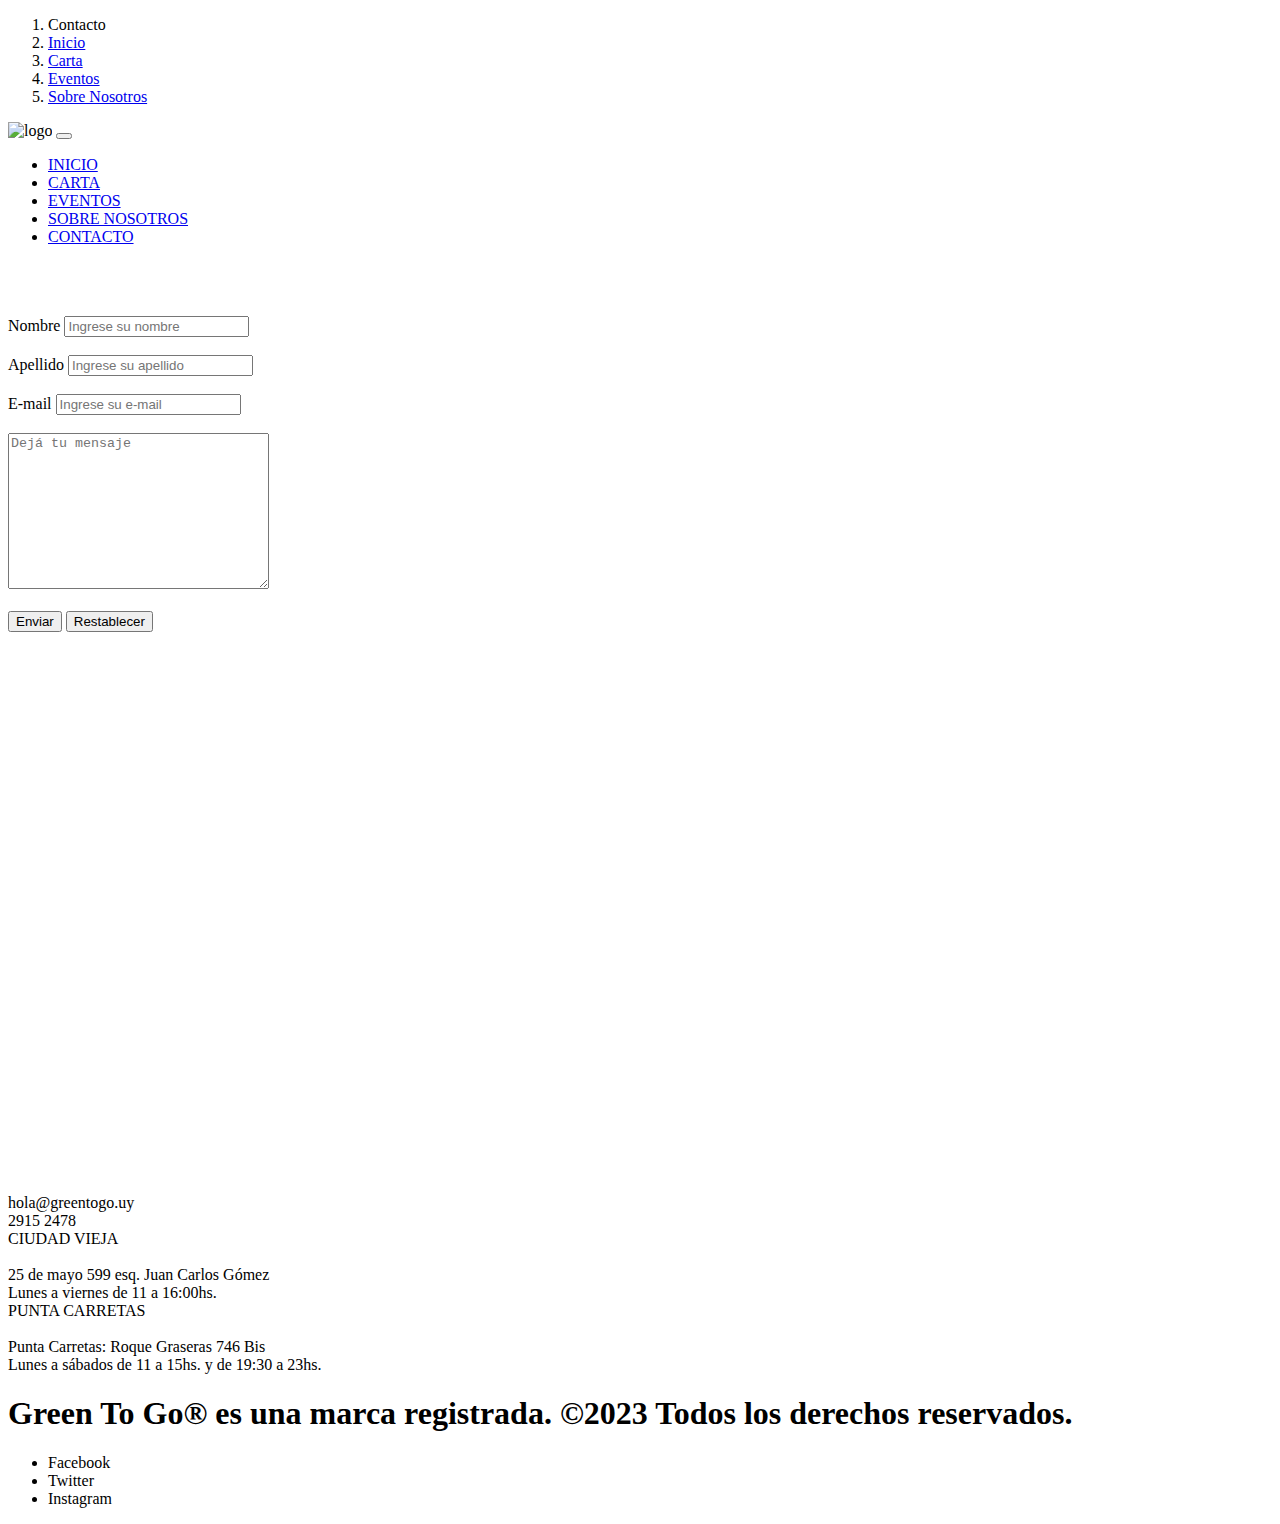
==== html/contacto.html @ 1c837bff "laultima" ====
<!DOCTYPE html>
<html lang="es">

<head>
    <meta charset="UTF-8">
    <meta http-equiv="X-UA-Compatible" content="IE=edge">
    <meta name="viewport" content="width=device-width, initial-scale=1.0">
    <meta name="description"
        content="Somos la tienda #1 de comida rapida saludable de Montevideo. Contactanos al 2915 2478">
    <title>Contacto -- Green To Go</title>
    <link rel="shortcut icon" type="image/x-icon" href="../css/img/gtg.ico">
    <div class="breadcrumb">
        <nav style="--bs-breadcrumb-divider: '>';" aria-label="breadcrumb">
            <ol class="breadcrumb">

                <li class="breadcrumb-item active" aria-current="contacto.html">Contacto</li>
                <li class="breadcrumb-item"><a href="../index.html">Inicio</a></li>
                <li class="breadcrumb-item"><a href="menu.html">Carta</a></li>
                <li class="breadcrumb-item"><a href="eventos.html">Eventos</a></li>
                <li class="breadcrumb-item"><a href="sobrenosotros.html">Sobre Nosotros</a></li>
            </ol>
        </nav>
    </div>

    <!--LIBRERIA ANIMATE-->
    <link rel="stylesheet" href="https://cdnjs.cloudflare.com/ajax/libs/animate.css/4.1.1/animate.min.css" />
    <!--BOOTSTRAP-->
    <link href="https://cdn.jsdelivr.net/npm/bootstrap@5.3.0-alpha1/dist/css/bootstrap.min.css" rel="stylesheet"
        integrity="sha384-GLhlTQ8iRABdZLl6O3oVMWSktQOp6b7In1Zl3/Jr59b6EGGoI1aFkw7cmDA6j6gD" crossorigin="anonymous">
    <link rel="stylesheet" href="../scss/estilo.css">
</head>

<body class="container-fluid">
    <nav class="navbar navbar-expand-lg colorfondo">
        <div class="container-fluid">
            <a class="navbar-brand" href="#"></a>
            <img class="animate__animated animate__heartBeat" src="../css/img/gtg.webp" alt="logo">
            <button class="navbar-toggler" type="button" data-bs-toggle="collapse" data-bs-target="#navbarNav"
                aria-controls="navbarNav" aria-expanded="false" aria-label="Toggle navigation">
                <span class="navbar-toggler-icon"></span>
            </button>
            <div class="collapse navbar-collapse" id="navbarNav">
                <ul class="navbar-nav ms-auto">
                    <li class="nav-item">
                        <a class="nav-link anclas" href="../index.html">INICIO</a>
                    </li>
                    <li class="nav-item">
                        <a class="nav-link anclas" href="menu.html">CARTA</a>
                    </li>
                    <li class="nav-item">
                        <a class="nav-link anclas" href="eventos.html">EVENTOS</a>
                    </li>
                    <li class="nav-item">
                        <a class="nav-link anclas" href="sobrenosotros.html">SOBRE NOSOTROS</a>
                    </li>
                    <li class="nav-item">
                        <a class="nav-link anclas" aria-current="page" href="contacto.html">CONTACTO</a>
                    </li>
                </ul>
            </div>
        </div>
    </nav>
    <header>

    </header>
    <br><br><br>
    <!--FORMULARIO-->
    <main>
        <div class="row">
            <div class="col-xl-6 col-md-12">
                <form>
                    <label for="Nombre">Nombre</label>
                    <input id="Nombre" type="text" placeholder="Ingrese su nombre">
                    <br><br>
                    <label for="Apellido">Apellido</label>
                    <input id="Apellido" type="text" placeholder="Ingrese su apellido">
                    <br><br>
                    <label for="E-mail">E-mail</label>
                    <input id="E-mail" type="email" placeholder="Ingrese su e-mail">
                    <br><br>
                    <textarea name="" id="" cols="30" rows="10" placeholder="Dejá tu mensaje"></textarea>
                    <br><br>
                    <input type="submit" value="Enviar">
                    <input type="reset" value="Restablecer">
                </form>
            </div>

            <br><br><br><br>

            <div class="col-xl-6 col-md-12">
                <iframe
                    src="https://www.google.com/maps/embed?pb=!1m18!1m12!1m3!1d3272.049714869205!2d-56.206065584615146!3d-34.90520188038249!2m3!1f0!2f0!3f0!3m2!1i1024!2i768!4f13.1!3m3!1m2!1s0x959f7f80a9119887%3A0x11465ffe15fca6e8!2sGreen%20To%20Go!5e0!3m2!1ses!2suy!4v1678577040958!5m2!1ses!2suy"
                    width="600" height="450" style="border:0;" allowfullscreen="" loading="lazy"
                    referrerpolicy="no-referrer-when-downgrade"></iframe>
            </div>


    </main>
    <br>
    <footer>
        <section class="flexcontainer">
            <div class="flexitem">
                <br>
                hola@greentogo.uy <br>
                2915 2478
            </div>


            <div class="flexitem"> CIUDAD VIEJA <br><br>

                25 de mayo 599 esq. Juan Carlos Gómez <br>
                Lunes a viernes de 11 a 16:00hs. <br>

            </div>

            <div class="flexitem"> PUNTA CARRETAS <br><br>

                Punta Carretas:
                Roque Graseras 746 Bis <br>
                Lunes a sábados de 11 a 15hs. y de 19:30 a 23hs.</div>

        </section>

        <h1>Green To Go® es una marca registrada. ©2023 Todos los derechos reservados.</h1>

        <!--FALTA ENLAZAR LOS BOTONES CON LAS RRSS-->
        <ul>
            <li>Facebook</li>
            <li>Twitter</li>
            <li>Instagram</li>
        </ul>

    </footer>


    <script src="https://cdn.jsdelivr.net/npm/bootstrap@5.3.0-alpha1/dist/js/bootstrap.bundle.min.js"
        integrity="sha384-w76AqPfDkMBDXo30jS1Sgez6pr3x5MlQ1ZAGC+nuZB+EYdgRZgiwxhTBTkF7CXvN"
        crossorigin="anonymous"></script>
</body>

</html>
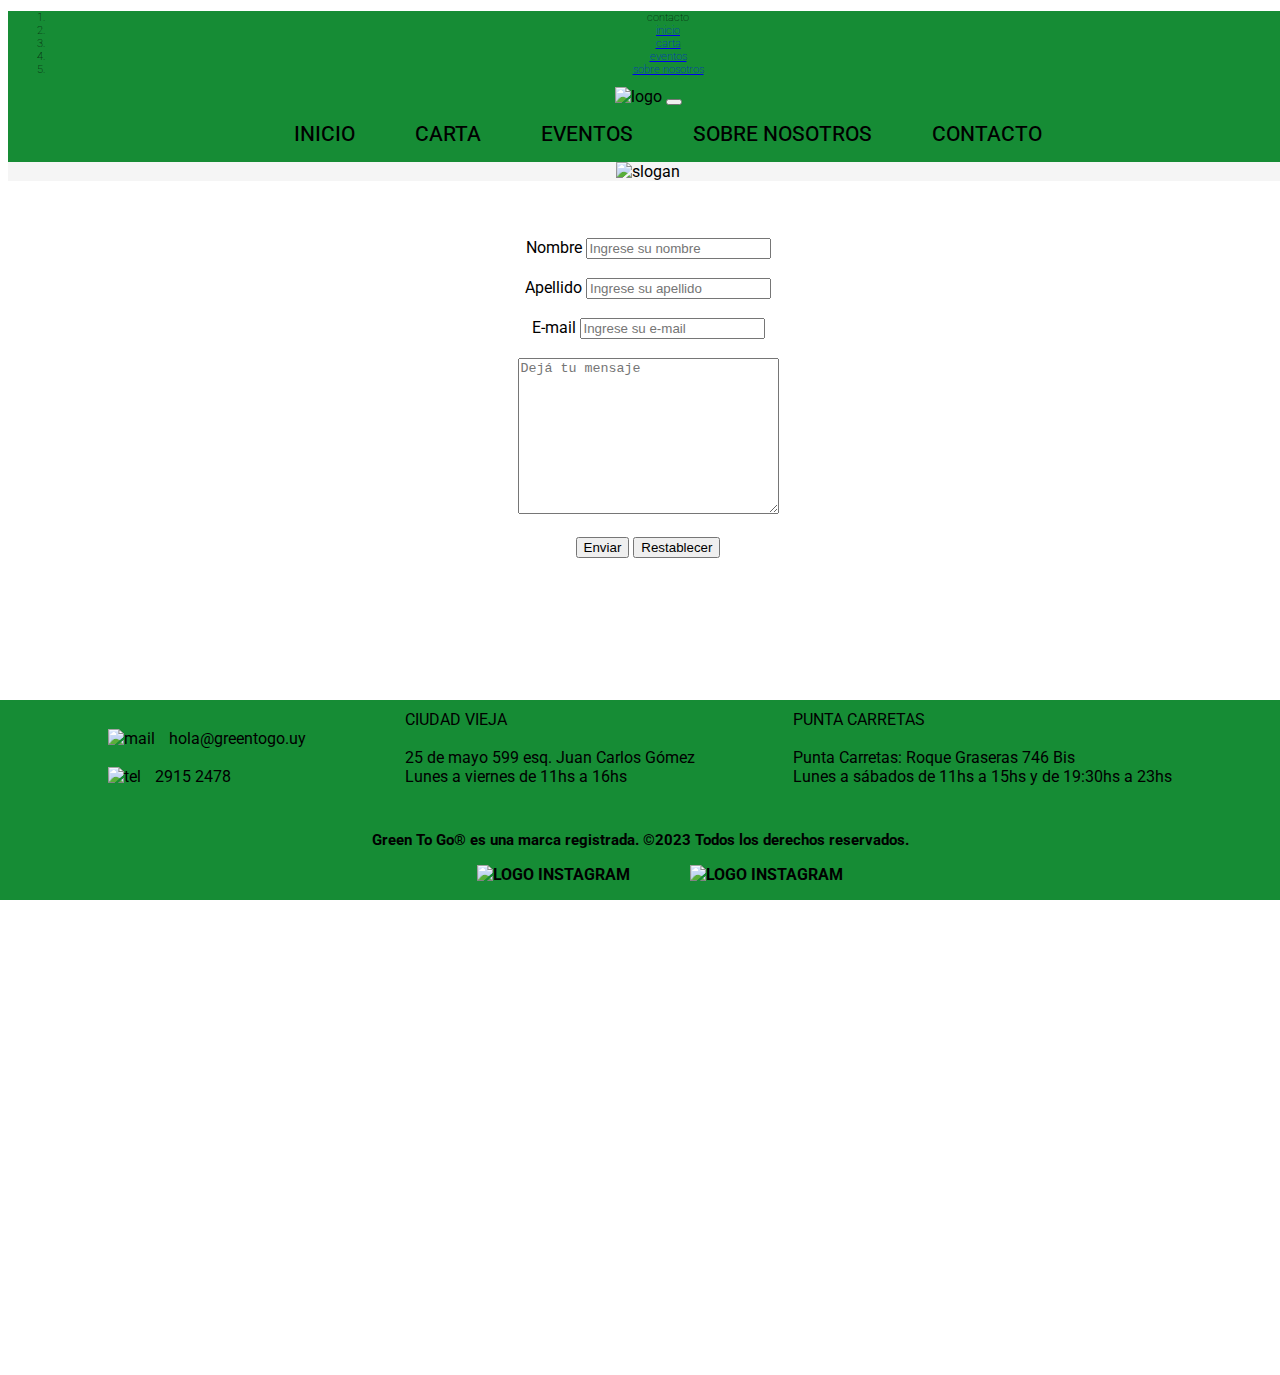
==== commit 8fba0dba: "final" ====
--- a/html/contacto.html
+++ b/html/contacto.html
@@ -9,18 +9,7 @@
         content="Somos la tienda #1 de comida rapida saludable de Montevideo. Contactanos al 2915 2478">
     <title>Contacto -- Green To Go</title>
     <link rel="shortcut icon" type="image/x-icon" href="../css/img/gtg.ico">
-    <div class="breadcrumb">
-        <nav style="--bs-breadcrumb-divider: '>';" aria-label="breadcrumb">
-            <ol class="breadcrumb">
 
-                <li class="breadcrumb-item active" aria-current="contacto.html">Contacto</li>
-                <li class="breadcrumb-item"><a href="../index.html">Inicio</a></li>
-                <li class="breadcrumb-item"><a href="menu.html">Carta</a></li>
-                <li class="breadcrumb-item"><a href="eventos.html">Eventos</a></li>
-                <li class="breadcrumb-item"><a href="sobrenosotros.html">Sobre Nosotros</a></li>
-            </ol>
-        </nav>
-    </div>
 
     <!--LIBRERIA ANIMATE-->
     <link rel="stylesheet" href="https://cdnjs.cloudflare.com/ajax/libs/animate.css/4.1.1/animate.min.css" />
@@ -30,70 +19,91 @@
     <link rel="stylesheet" href="../scss/estilo.css">
 </head>
 
-<body class="container-fluid">
-    <nav class="navbar navbar-expand-lg colorfondo">
-        <div class="container-fluid">
-            <a class="navbar-brand" href="#"></a>
-            <img class="animate__animated animate__heartBeat" src="../css/img/gtg.webp" alt="logo">
-            <button class="navbar-toggler" type="button" data-bs-toggle="collapse" data-bs-target="#navbarNav"
-                aria-controls="navbarNav" aria-expanded="false" aria-label="Toggle navigation">
-                <span class="navbar-toggler-icon"></span>
-            </button>
-            <div class="collapse navbar-collapse" id="navbarNav">
-                <ul class="navbar-nav ms-auto">
-                    <li class="nav-item">
-                        <a class="nav-link anclas" href="../index.html">INICIO</a>
-                    </li>
-                    <li class="nav-item">
-                        <a class="nav-link anclas" href="menu.html">CARTA</a>
-                    </li>
-                    <li class="nav-item">
-                        <a class="nav-link anclas" href="eventos.html">EVENTOS</a>
-                    </li>
-                    <li class="nav-item">
-                        <a class="nav-link anclas" href="sobrenosotros.html">SOBRE NOSOTROS</a>
-                    </li>
-                    <li class="nav-item">
-                        <a class="nav-link anclas" aria-current="page" href="contacto.html">CONTACTO</a>
-                    </li>
-                </ul>
+<body class="bodycontacto" class="container-fluid">
+    <header>
+        <div class="breadcrumb">
+            <nav style="--bs-breadcrumb-divider: '>';" aria-label="breadcrumb">
+                <ol class="breadcrumb">
+
+                    <li class="breadcrumb-item active" aria-current="contacto.html">Contacto</li>
+                    <li class="breadcrumb-item"><a href="../index.html">Inicio</a></li>
+                    <li class="breadcrumb-item"><a href="menu.html">Carta</a></li>
+                    <li class="breadcrumb-item"><a href="eventos.html">Eventos</a></li>
+                    <li class="breadcrumb-item"><a href="sobrenosotros.html">Sobre Nosotros</a></li>
+                </ol>
+            </nav>
+        </div>
+
+        <nav class="navbar navbar-expand-lg colorfondo">
+            <div class="container-fluid">
+                <a class="navbar-brand" href="#"></a>
+                <img class="animate__animated animate__heartBeat" src="../css/img/gtg.webp" alt="logo">
+                <button class="navbar-toggler" type="button" data-bs-toggle="collapse" data-bs-target="#navbarNav"
+                    aria-controls="navbarNav" aria-expanded="false" aria-label="Toggle navigation">
+                    <span class="navbar-toggler-icon"></span>
+                </button>
+                <div class="collapse navbar-collapse" id="navbarNav">
+                    <ul class="navbar-nav ms-auto">
+                        <li class="nav-item">
+                            <a class="nav-link anclas" href="../index.html">INICIO</a>
+                        </li>
+                        <li class="nav-item">
+                            <a class="nav-link anclas" href="menu.html">CARTA</a>
+                        </li>
+                        <li class="nav-item">
+                            <a class="nav-link anclas" href="eventos.html">EVENTOS</a>
+                        </li>
+                        <li class="nav-item">
+                            <a class="nav-link anclas" href="sobrenosotros.html">SOBRE NOSOTROS</a>
+                        </li>
+                        <li class="nav-item">
+                            <a class="nav-link anclas" aria-current="page" href="contacto.html">CONTACTO</a>
+                        </li>
+                    </ul>
+                </div>
             </div>
+        </nav>
+
+        <div class="imgslogan">
+            <img class="animate__animated animate__shakeY" src="../css/img/sloganweb.webp" alt="slogan">
         </div>
-    </nav>
-    <header>
-
     </header>
     <br><br><br>
     <!--FORMULARIO-->
     <main>
-        <div class="row">
-            <div class="col-xl-6 col-md-12">
-                <form>
-                    <label for="Nombre">Nombre</label>
-                    <input id="Nombre" type="text" placeholder="Ingrese su nombre">
-                    <br><br>
-                    <label for="Apellido">Apellido</label>
-                    <input id="Apellido" type="text" placeholder="Ingrese su apellido">
-                    <br><br>
-                    <label for="E-mail">E-mail</label>
-                    <input id="E-mail" type="email" placeholder="Ingrese su e-mail">
-                    <br><br>
-                    <textarea name="" id="" cols="30" rows="10" placeholder="Dejá tu mensaje"></textarea>
-                    <br><br>
-                    <input type="submit" value="Enviar">
-                    <input type="reset" value="Restablecer">
-                </form>
+
+        <div class="container-fluid">
+            <div class="row">
+
+                <div class="col-xl-6 col-md-12">
+                    <form>
+                        <label for="Nombre">Nombre</label>
+                        <input id="Nombre" type="text" placeholder="Ingrese su nombre">
+                        <br><br>
+                        <label for="Apellido">Apellido</label>
+                        <input id="Apellido" type="text" placeholder="Ingrese su apellido">
+                        <br><br>
+                        <label for="E-mail">E-mail</label>
+                        <input id="E-mail" type="email" placeholder="Ingrese su e-mail">
+                        <br><br>
+                        <textarea name="" id="" cols="30" rows="10" placeholder="Dejá tu mensaje"></textarea>
+                        <br><br>
+                        <input type="submit" value="Enviar">
+                        <input type="reset" value="Restablecer">
+                    </form>
+                </div>
+
+
+                <br><br><br><br>
+
+                <div class="col-xl-6 col-md-12 mapa" id="mapcontainer">
+                    <iframe
+                        src="https://www.google.com/maps/embed?pb=!1m18!1m12!1m3!1d3272.049714869205!2d-56.206065584615146!3d-34.90520188038249!2m3!1f0!2f0!3f0!3m2!1i1024!2i768!4f13.1!3m3!1m2!1s0x959f7f80a9119887%3A0x11465ffe15fca6e8!2sGreen%20To%20Go!5e0!3m2!1ses!2suy!4v1678577040958!5m2!1ses!2suy"
+                        width="600" height="450" style="border:0;" allowfullscreen="" loading="lazy"
+                        referrerpolicy="no-referrer-when-downgrade"></iframe>
+                </div>
             </div>
-
-            <br><br><br><br>
-
-            <div class="col-xl-6 col-md-12">
-                <iframe
-                    src="https://www.google.com/maps/embed?pb=!1m18!1m12!1m3!1d3272.049714869205!2d-56.206065584615146!3d-34.90520188038249!2m3!1f0!2f0!3f0!3m2!1i1024!2i768!4f13.1!3m3!1m2!1s0x959f7f80a9119887%3A0x11465ffe15fca6e8!2sGreen%20To%20Go!5e0!3m2!1ses!2suy!4v1678577040958!5m2!1ses!2suy"
-                    width="600" height="450" style="border:0;" allowfullscreen="" loading="lazy"
-                    referrerpolicy="no-referrer-when-downgrade"></iframe>
-            </div>
-
+        </div>
 
     </main>
     <br>
@@ -101,15 +111,16 @@
         <section class="flexcontainer">
             <div class="flexitem">
                 <br>
-                hola@greentogo.uy <br>
-                2915 2478
+
+                <img src="../css/img/mail.png" class="imagentelymail" alt="mail"> hola@greentogo.uy <br> <br>
+                <img src="../css/img/tel.png" class="imagentelymail" alt="tel"> 2915 2478
             </div>
 
 
             <div class="flexitem"> CIUDAD VIEJA <br><br>
 
                 25 de mayo 599 esq. Juan Carlos Gómez <br>
-                Lunes a viernes de 11 a 16:00hs. <br>
+                Lunes a viernes de 11hs a 16hs <br>
 
             </div>
 
@@ -117,17 +128,19 @@
 
                 Punta Carretas:
                 Roque Graseras 746 Bis <br>
-                Lunes a sábados de 11 a 15hs. y de 19:30 a 23hs.</div>
+                Lunes a sábados de 11hs a 15hs y de 19:30hs a 23hs</div>
 
         </section>
 
         <h1>Green To Go® es una marca registrada. ©2023 Todos los derechos reservados.</h1>
 
-        <!--FALTA ENLAZAR LOS BOTONES CON LAS RRSS-->
+
         <ul>
-            <li>Facebook</li>
-            <li>Twitter</li>
-            <li>Instagram</li>
+            <li><a href="https://www.facebook.com/GreenToGoUruguay/" target="_blank"> <img src="../css/img/logofb.webp"
+                        alt="logo instagram"> </a></li>
+
+            <li><a href="https://www.instagram.com/greentogouruguay/" target="_blank"> <img src="../css/img/logoig.webp"
+                        alt="logo instagram"> </a>
         </ul>
 
     </footer>
--- a/scss/estilo.css
+++ b/scss/estilo.css
@@ -0,0 +1,161 @@
+@import "../css/estilo.css";
+@import url("https://fonts.googleapis.com/css2?family=Roboto:ital,wght@1,300&display=swap");
+header {
+  background-color: #168C35;
+  border: none;
+  text-align: center;
+  width: 100%;
+  margin: 0;
+  padding: 0;
+}
+
+.anclas {
+  font-size: 1.3rem;
+  color: black;
+  font-weight: 450;
+}
+.anclas:hover {
+  text-decoration: underline;
+  color: midnightblue;
+}
+
+.colorfondo {
+  background-color: #168C35;
+}
+
+.imgcarousel {
+  height: 350px;
+  -o-object-fit: cover;
+     object-fit: cover;
+}
+
+.carousel {
+  padding-top: 1px;
+  padding-left: 5%;
+  padding-right: 5%;
+}
+
+.flexcontainer {
+  display: flex;
+  justify-content: space-evenly;
+  padding: 10px;
+  text-align: start;
+  align-items: center;
+}
+
+.ancho {
+  width: 100%;
+}
+
+.bodycontacto {
+  font-family: "Roboto", sans-serif;
+  background-color: white;
+  height: 100%;
+  padding-bottom: 220px;
+}
+
+.breadcrumb {
+  font-family: "Roboto", sans-serif;
+  background-color: #168C35;
+  font-size: 11px;
+  text-transform: lowercase;
+  font-weight: lighter;
+}
+.breadcrumb :visited {
+  color: whitesmoke;
+}
+
+.imgslogan {
+  display: block;
+  margin: 0 auto;
+  width: 100%;
+  height: auto;
+  max-width: 100%;
+  display: flex;
+  justify-content: center;
+  align-items: center;
+  background-color: whitesmoke;
+}
+
+#map-container {
+  max-width: 100%;
+  overflow: hidden;
+}
+
+.imagentelymail {
+  width: 10%;
+  height: auto;
+  margin-right: 10px;
+}
+
+.row {
+  margin-bottom: 20px;
+}
+
+.container {
+  display: flex;
+}
+
+.mapa {
+  padding-top: 20px;
+}
+
+h1 {
+  text-align: center;
+  padding-top: 25px;
+  font-size: 15px;
+}
+
+h2 {
+  text-align: center;
+  padding-top: 25px;
+  font-size: 15px;
+}
+
+h3 {
+  text-align: center;
+  padding-bottom: 300px;
+  font-size: 15px;
+}
+
+body {
+  font-family: "Roboto", sans-serif;
+  background-color: white;
+  padding-bottom: 85px;
+  width: 100%;
+}
+
+main {
+  text-align: center;
+}
+main p {
+  margin-top: 20px;
+}
+
+footer {
+  background-color: #168C35;
+  border: none;
+  bottom: 0;
+  left: 0;
+  width: 100%;
+  position: fixed;
+  margin: 0;
+  padding: 0;
+}
+
+ul {
+  display: flex;
+  justify-content: center;
+}
+ul li {
+  list-style: none;
+  display: inline-block;
+}
+ul li a {
+  text-decoration: none;
+  color: black;
+  text-transform: uppercase;
+  font-weight: bold;
+  margin: 30px;
+  margin-bottom: 60px;
+}/*# sourceMappingURL=estilo.css.map */